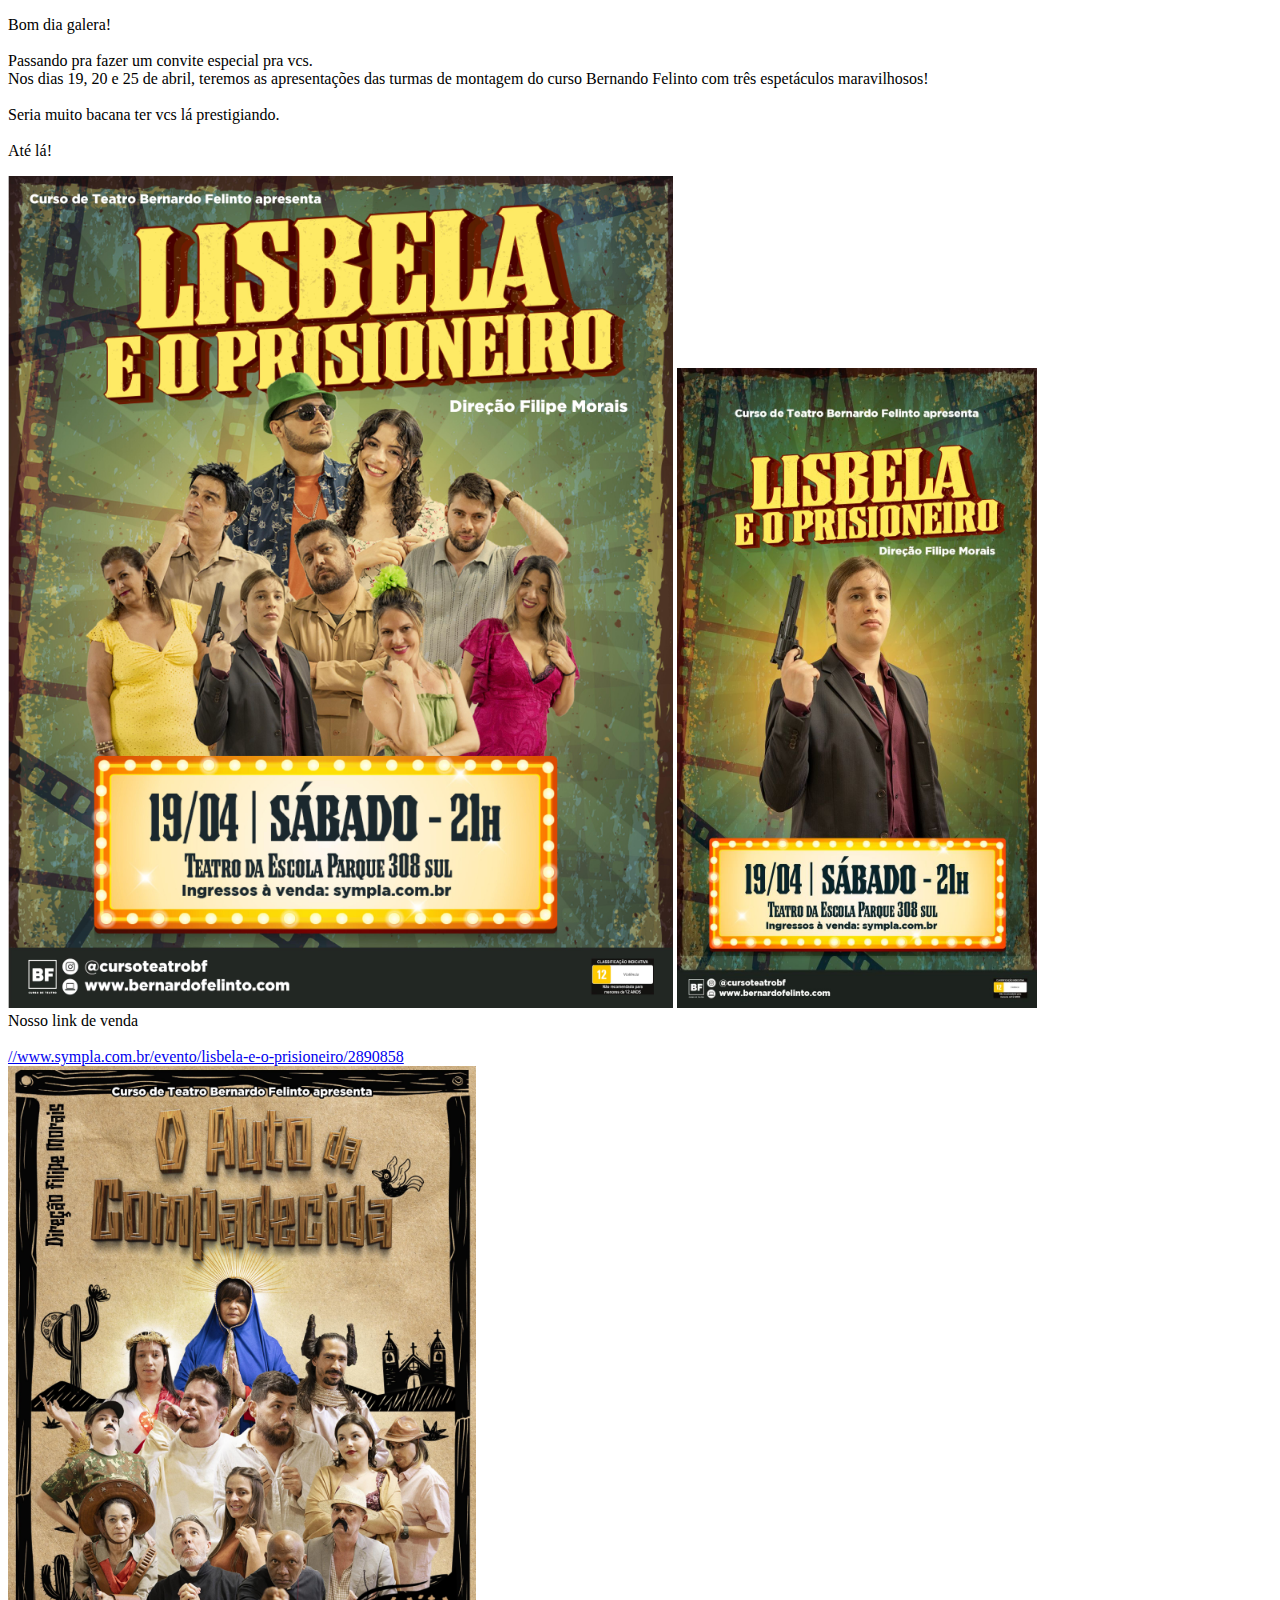
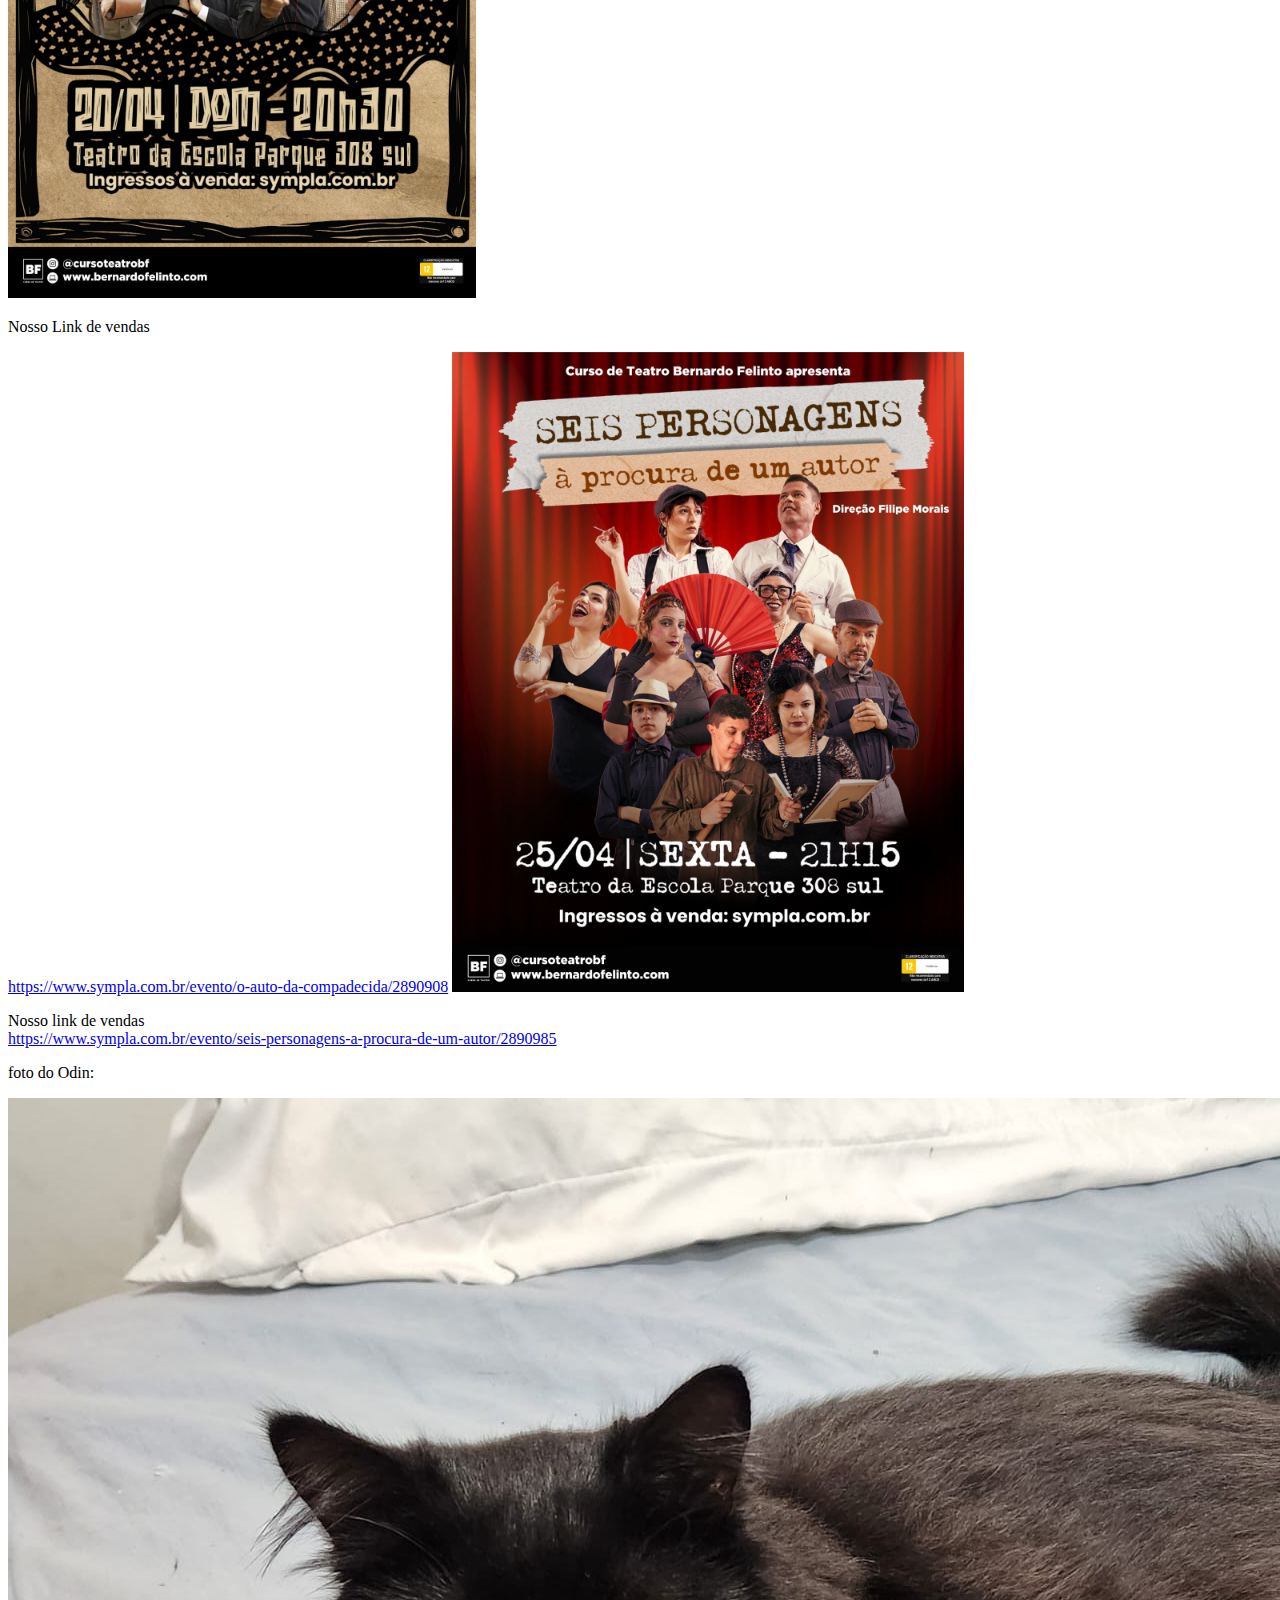
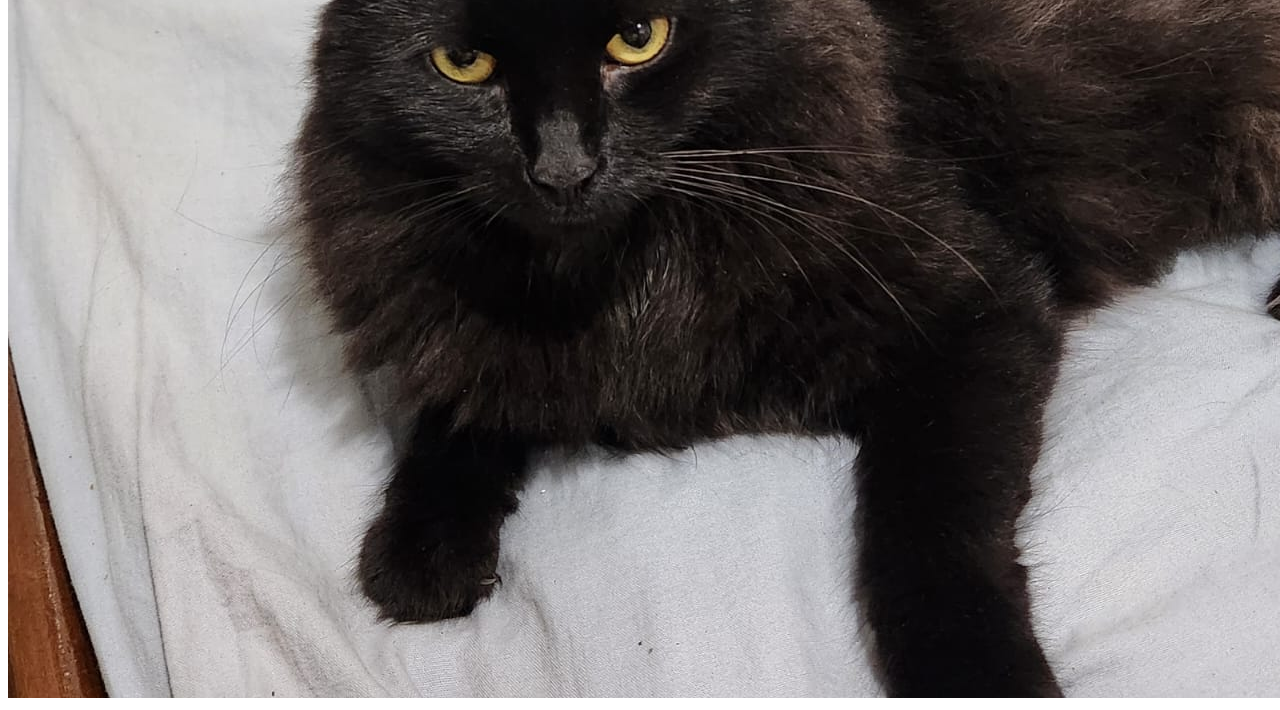
==== PROJETODEINTERFACE/Paginas/imagens.html @ 631e640e "Add files via upload" ====
<!DOCTYPE html>
<html lang="en">

<head>
    <meta charset="UTF-8">
    <meta name="viewport" content="width=device-width, initial-scale=1.0">
    <title>Document</title>
</head>

<body>
    <p>Bom dia galera!
        <br><br>
        Passando pra fazer um convite especial pra vcs.<br>
        Nos dias 19, 20 e 25 de abril, teremos as apresentações das turmas de montagem do curso Bernando Felinto com
        três espetáculos maravilhosos! <br>
        <br>
        Seria muito bacana ter vcs lá prestigiando.<br>
        <br>
        Até lá!
    </p>
    <img src="../Imagens/lisbela_e_o_prisioneiro.jpeg" width="665" height="832">
    <img src="../Imagens/lucas.jpeg" width="360" height="640"><br />
    Nosso link de venda<br><br />
    <a
        href="//www.sympla.com.br/evento/lisbela-e-o-prisioneiro/2890858">//www.sympla.com.br/evento/lisbela-e-o-prisioneiro/2890858</a><br>
    <img src="../Imagens/o_auto_da_compadecida.jpeg" width="468" height="832"> <br />
    <p>Nosso Link de vendas<br /></p><a
        href="https://www.sympla.com.br/evento/o-auto-da-compadecida/2890908">https://www.sympla.com.br/evento/o-auto-da-compadecida/2890908</a>
    <img src="../Imagens/sete_personagens_a_procura_de_um_autor.jpeg" width="512" height="640"> <br />
    <p>Nosso link de vendas <br />

        <a
            href="https://www.sympla.com.br/evento/seis-personagens-a-procura-de-um-autor/2890985">https://www.sympla.com.br/evento/seis-personagens-a-procura-de-um-autor/2890985</a>
    </p>

    <p>foto do Odin:</p>
    <img src="../Imagens/odin.jpeg">
</body>

</html>
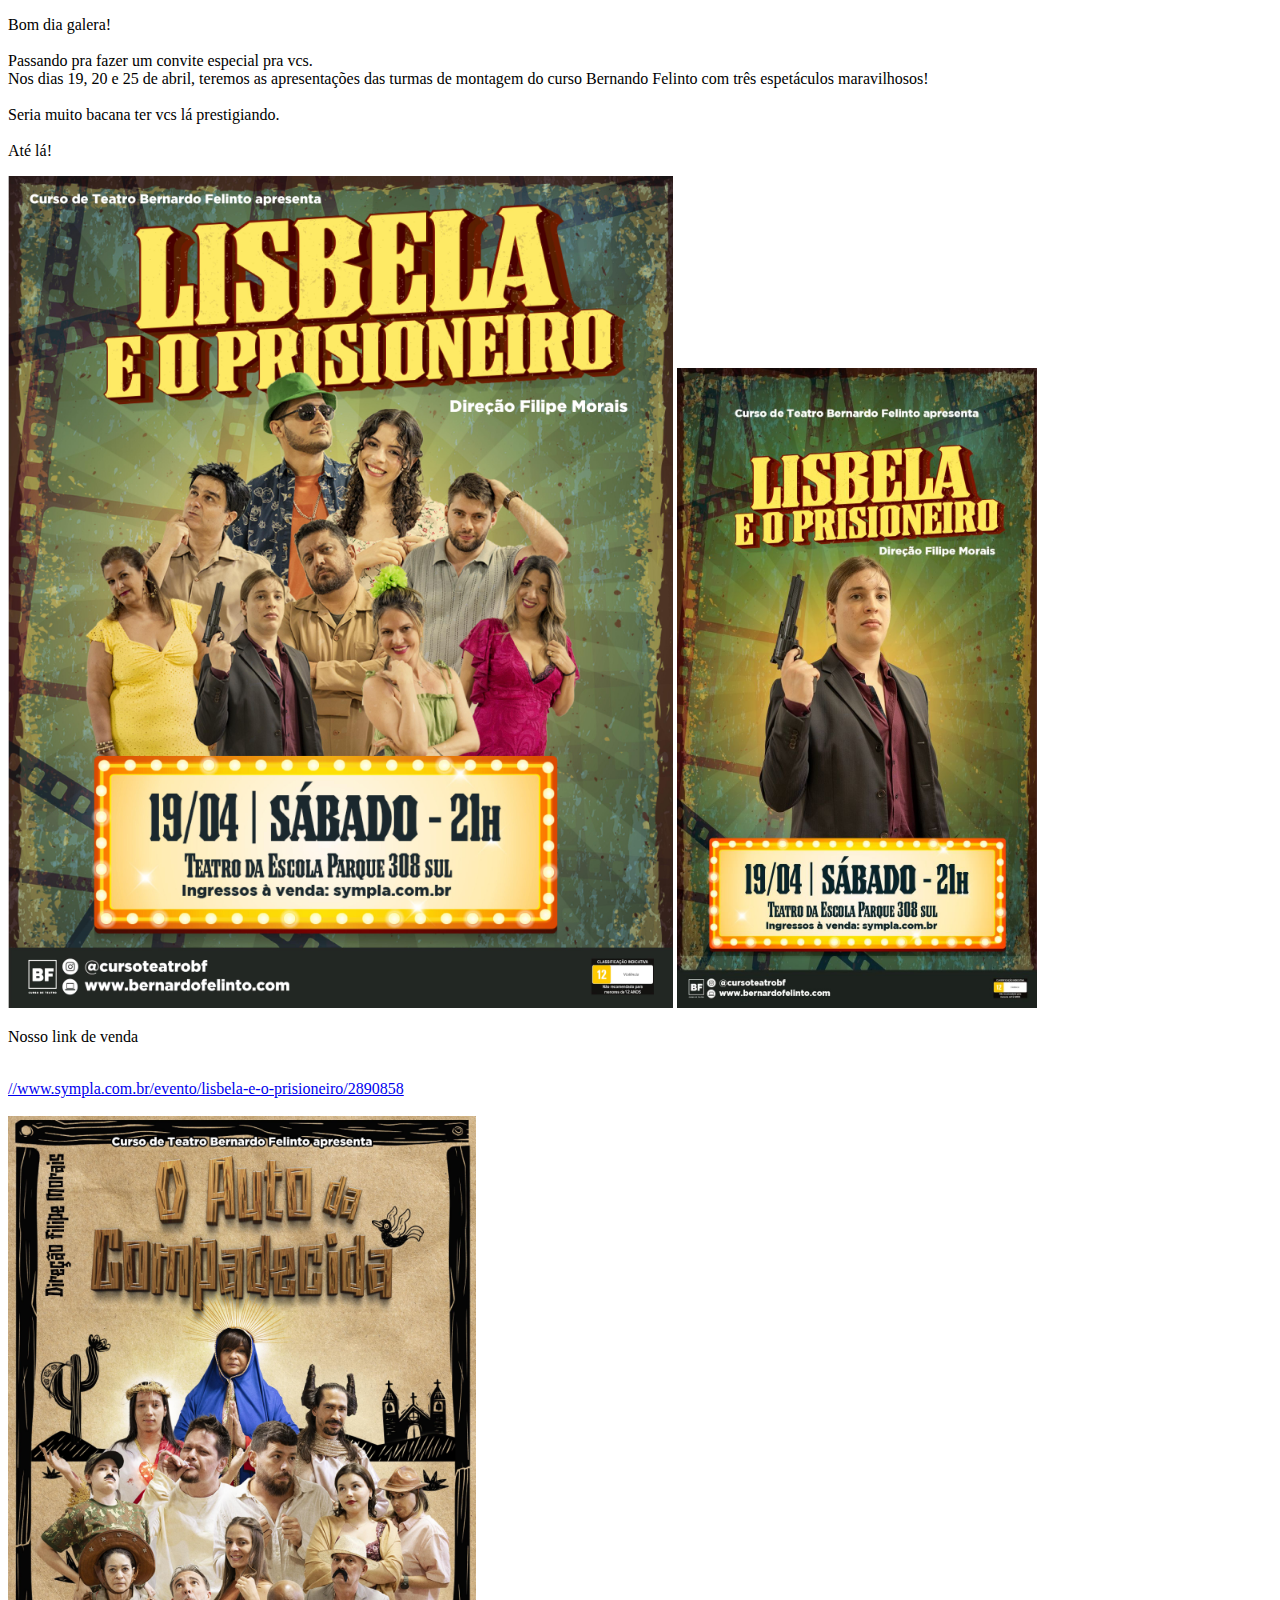
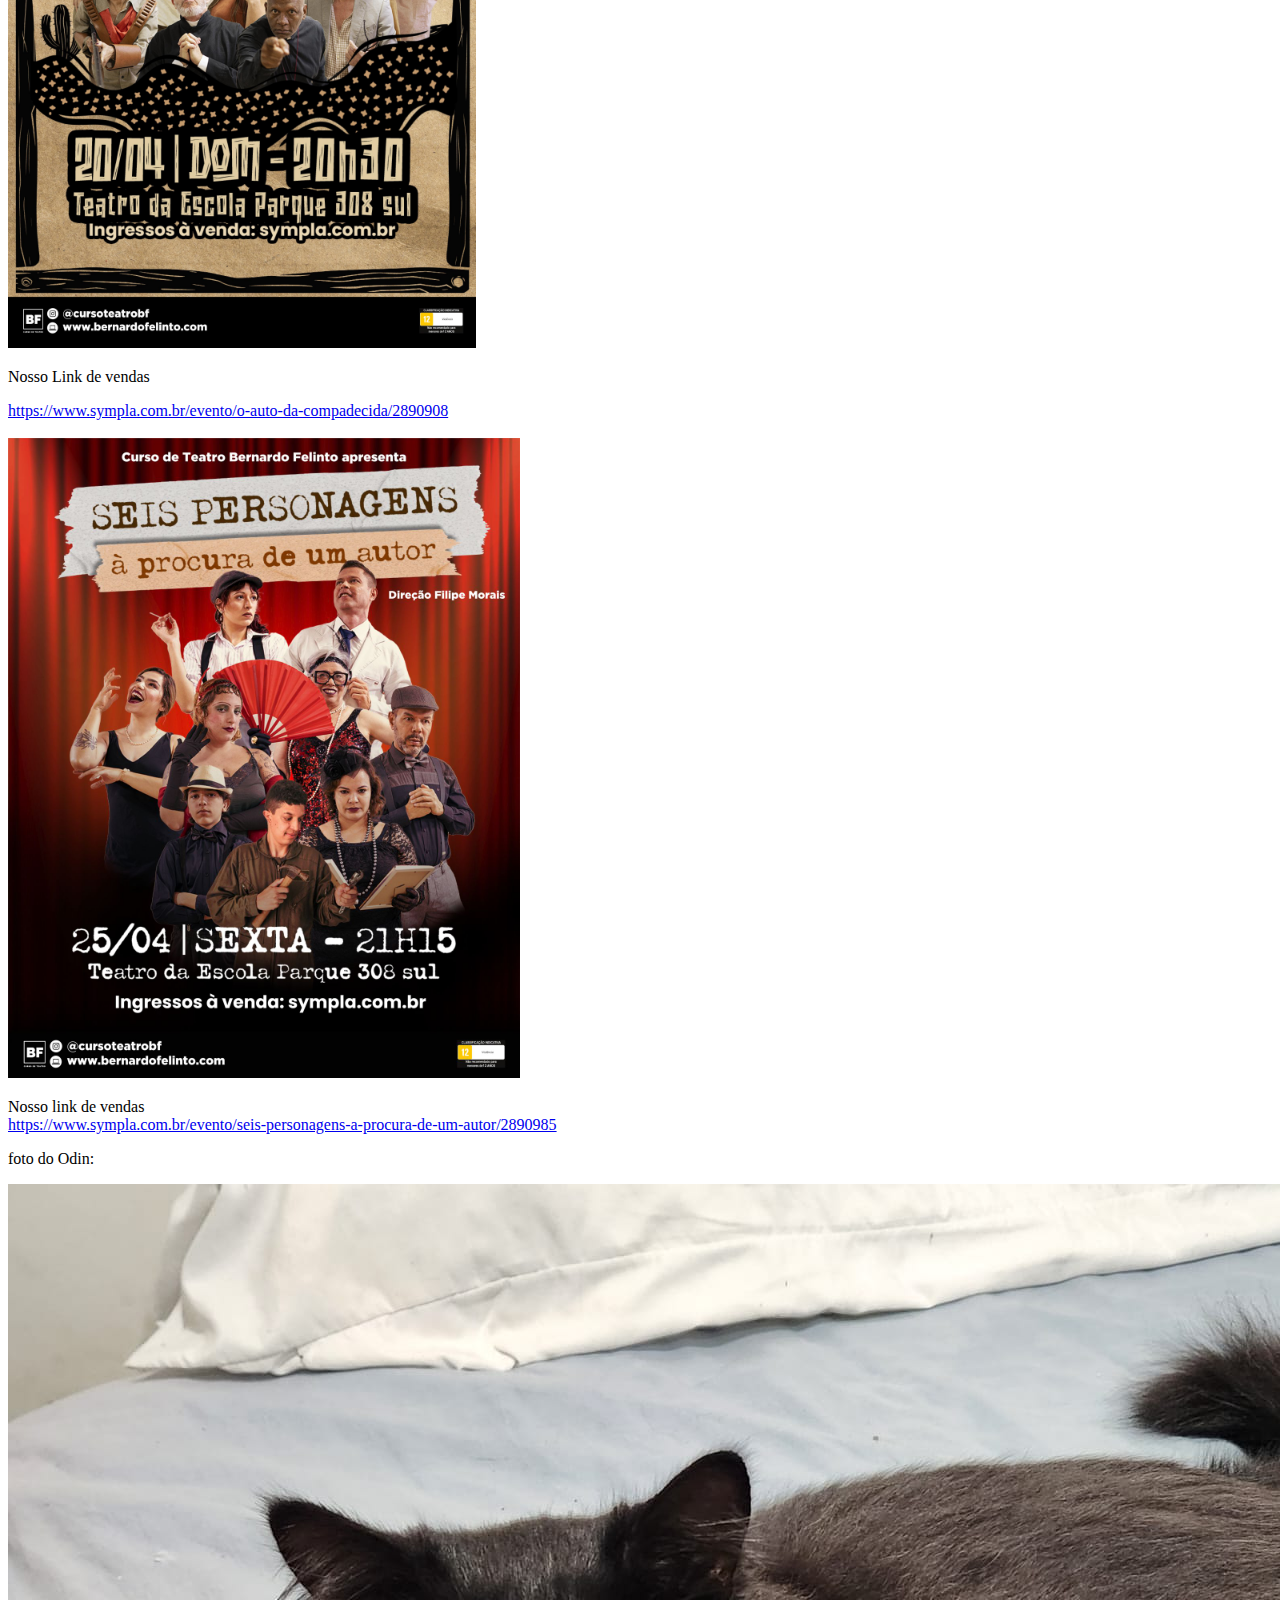
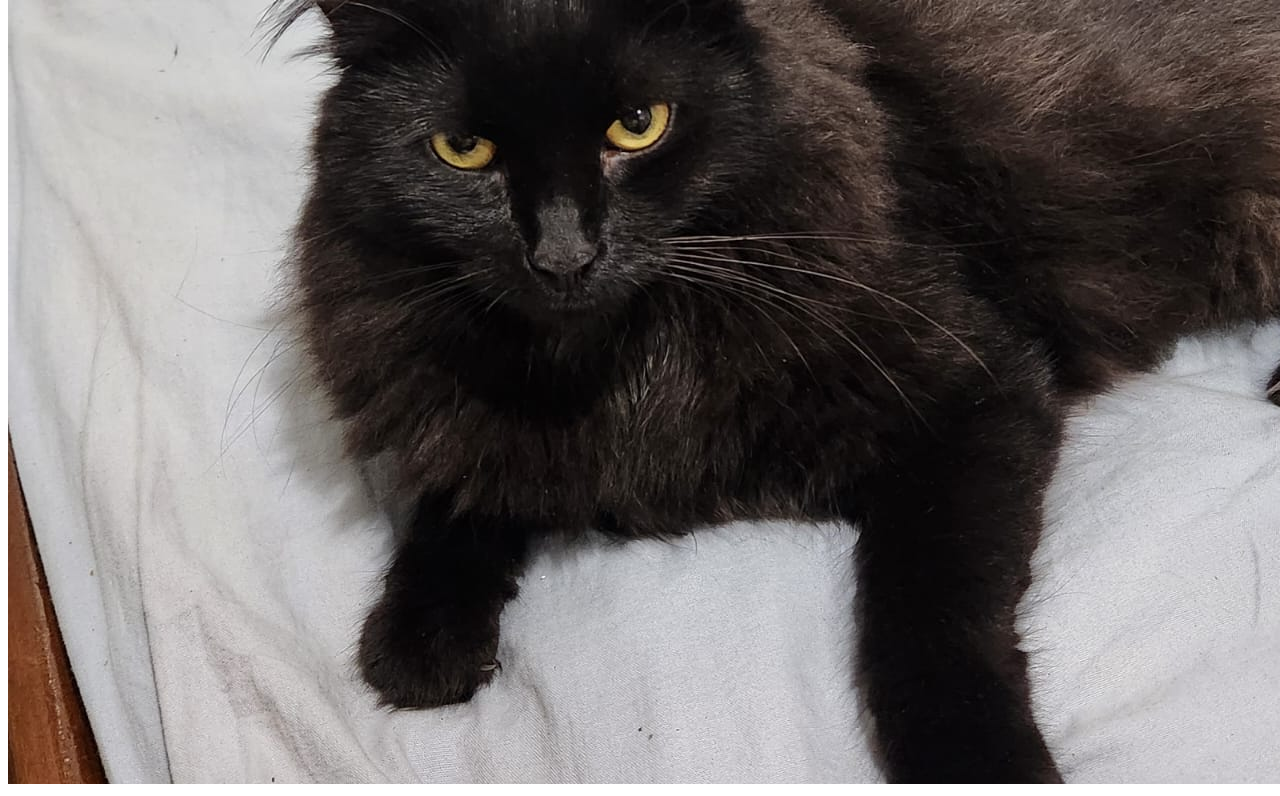
==== commit 4e4ce233: "Update imagens.html" ====
--- a/PROJETODEINTERFACE/Paginas/imagens.html
+++ b/PROJETODEINTERFACE/Paginas/imagens.html
@@ -20,12 +20,12 @@
     </p>
     <img src="../Imagens/lisbela_e_o_prisioneiro.jpeg" width="665" height="832">
     <img src="../Imagens/lucas.jpeg" width="360" height="640"><br />
-    Nosso link de venda<br><br />
+    <p>Nosso link de venda</p><br />
     <a
         href="//www.sympla.com.br/evento/lisbela-e-o-prisioneiro/2890858">//www.sympla.com.br/evento/lisbela-e-o-prisioneiro/2890858</a><br>
-    <img src="../Imagens/o_auto_da_compadecida.jpeg" width="468" height="832"> <br />
-    <p>Nosso Link de vendas<br /></p><a
-        href="https://www.sympla.com.br/evento/o-auto-da-compadecida/2890908">https://www.sympla.com.br/evento/o-auto-da-compadecida/2890908</a>
+        <br /><img src="../Imagens/o_auto_da_compadecida.jpeg" width="468" height="832">
+    <p>Nosso Link de vendas</p><a
+        href="https://www.sympla.com.br/evento/o-auto-da-compadecida/2890908">https://www.sympla.com.br/evento/o-auto-da-compadecida/2890908</a><br /><br />
     <img src="../Imagens/sete_personagens_a_procura_de_um_autor.jpeg" width="512" height="640"> <br />
     <p>Nosso link de vendas <br />
 
@@ -37,4 +37,4 @@
     <img src="../Imagens/odin.jpeg">
 </body>
 
-</html>+</html>
